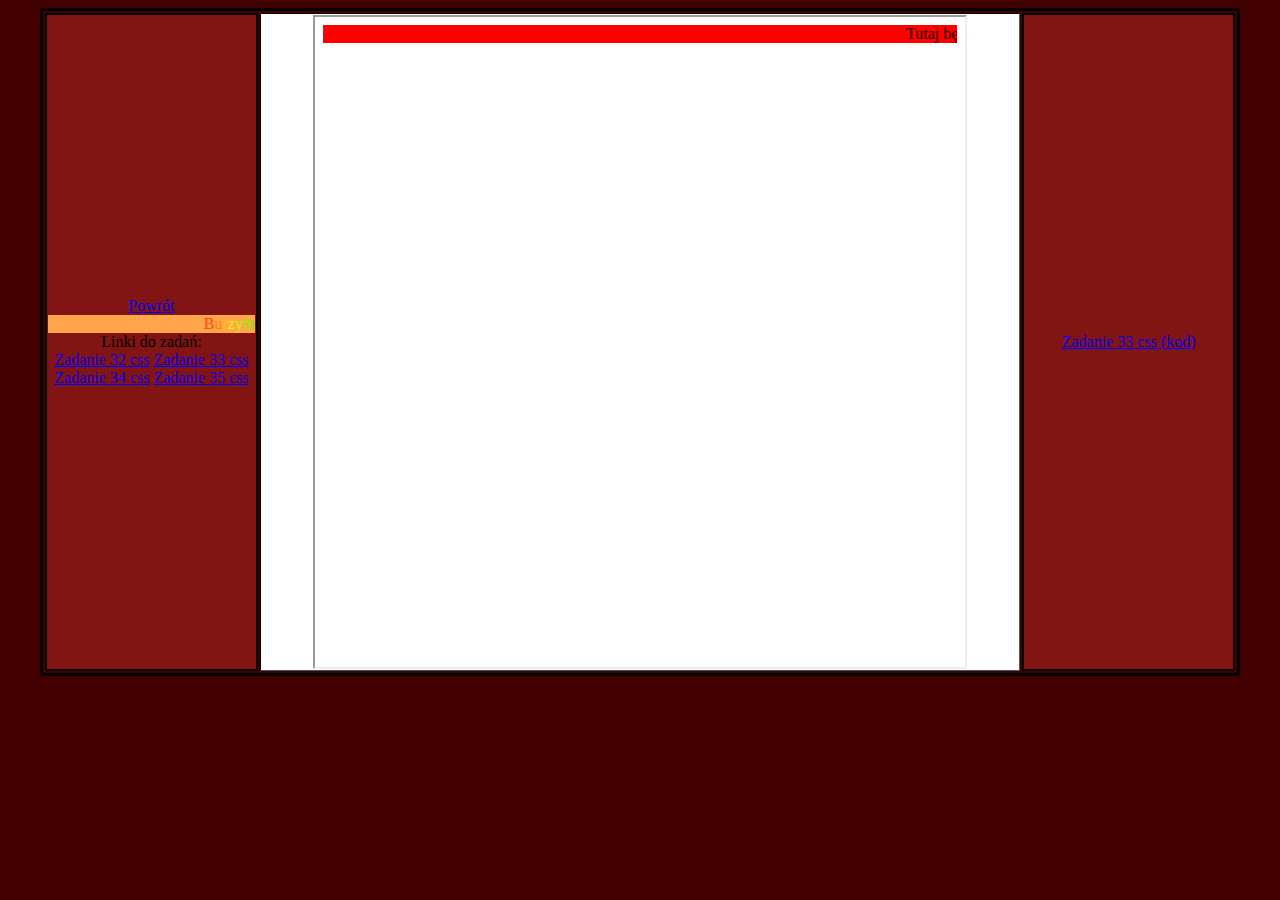
==== index.html @ 98d4b9a2 "Add files via upload" ====
<html>
<head>
<META HTTP-EQUIV="content-type" CONTENT="text/html; CHARSET=utf-8">
<style>
.tabela { 
border: 3px solid black;
}
.ramki {
border: 2px solid black;
}
</style>
</head>
<body bgcolor="#420000">
<table class="tabela" width="95% border="1" align="center" border="black">
 <tr>
 <td width=18% align=center bgcolor="#821414" class="ramki">
 <a href="start.html" target="strony">Powrót</a>
 <marquee bgcolor="#ffa64d"> <font color="#ff4000">B<font color="#ff8000">u<font color="#ffbf00">r<font color="#ffff00">z<font color="#bfff00">y<font color="#80ff00">ń<font color="#40ff00">s<font color="#00ff00">k<font color="#00ff40">i <font color="black"></marquee>
Linki do zadań: <br>
<a href="zadanie32_burz.html" target="strony">Zadanie 32 css</a>
<a href="zadanie33_burz.html" target="strony">Zadanie 33 css</a>
<a href="zadanie34_burz.html" target="strony">Zadanie 34 css</a>
<a href="zadanie35_burz.html" target="strony">Zadanie 35 css</a>
 </td>
 <td align=center bgcolor="#ffffff"><iframe width=650 height=650 name="strony" src="start.html" border="0"></iframe>
 </td>
 <td width=18% align=center bgcolor="#821414" class="ramki">
 <a href="Zadanie33_burz.txt" target="strony">Zadanie 33 css (kod)</a>
 <br>
 </td>
 </tr>
</table>
</body>
</html>
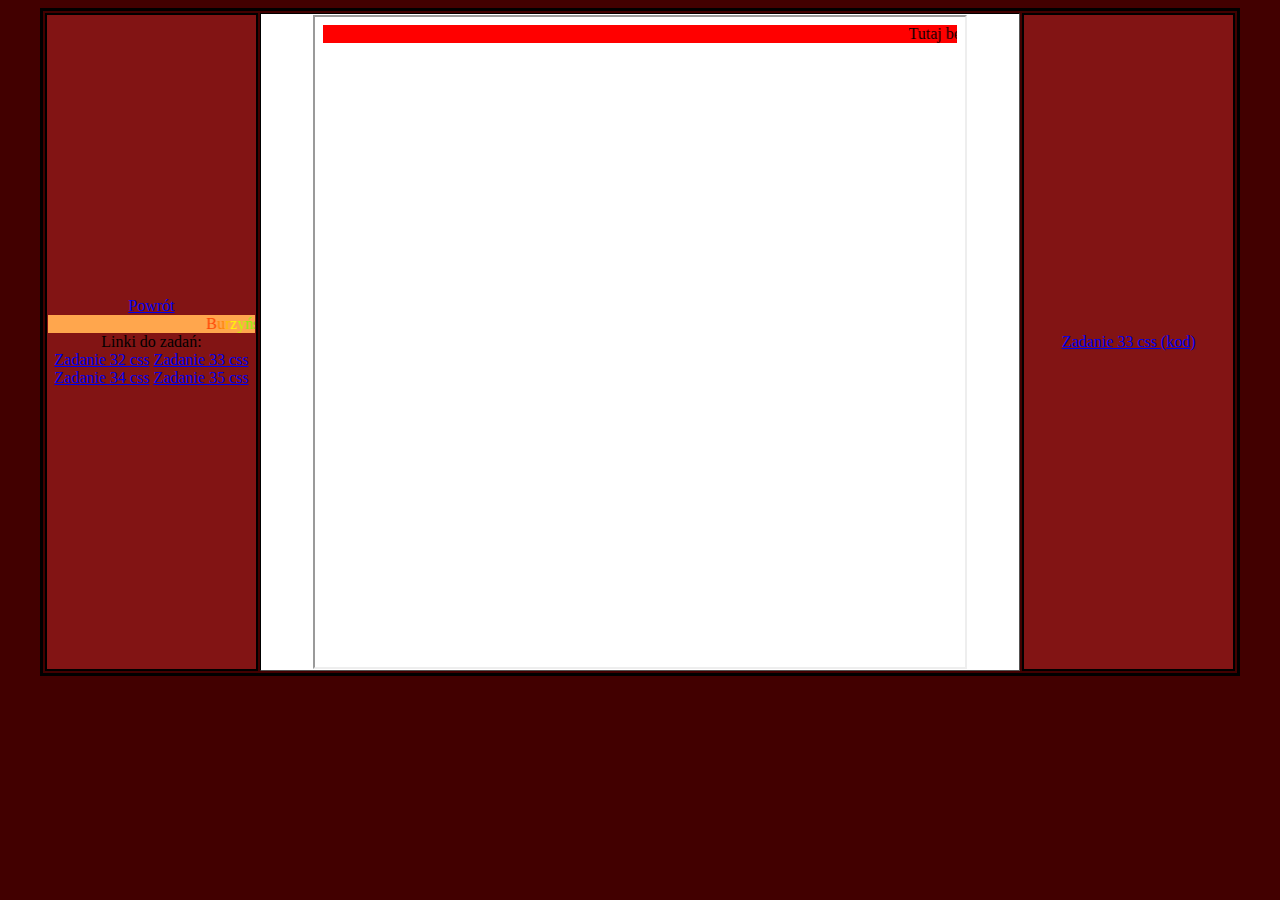
==== commit d5c4ae5e: "Update index.html" ====
--- a/index.html
+++ b/index.html
@@ -25,10 +25,10 @@
  <td align=center bgcolor="#ffffff"><iframe width=650 height=650 name="strony" src="start.html" border="0"></iframe>
  </td>
  <td width=18% align=center bgcolor="#821414" class="ramki">
- <a href="Zadanie33_burz.txt" target="strony">Zadanie 33 css (kod)</a>
+ <a href="zadanie33_burz.txt" target="strony">Zadanie 33 css (kod)</a>
  <br>
  </td>
  </tr>
 </table>
 </body>
-</html>+</html>
